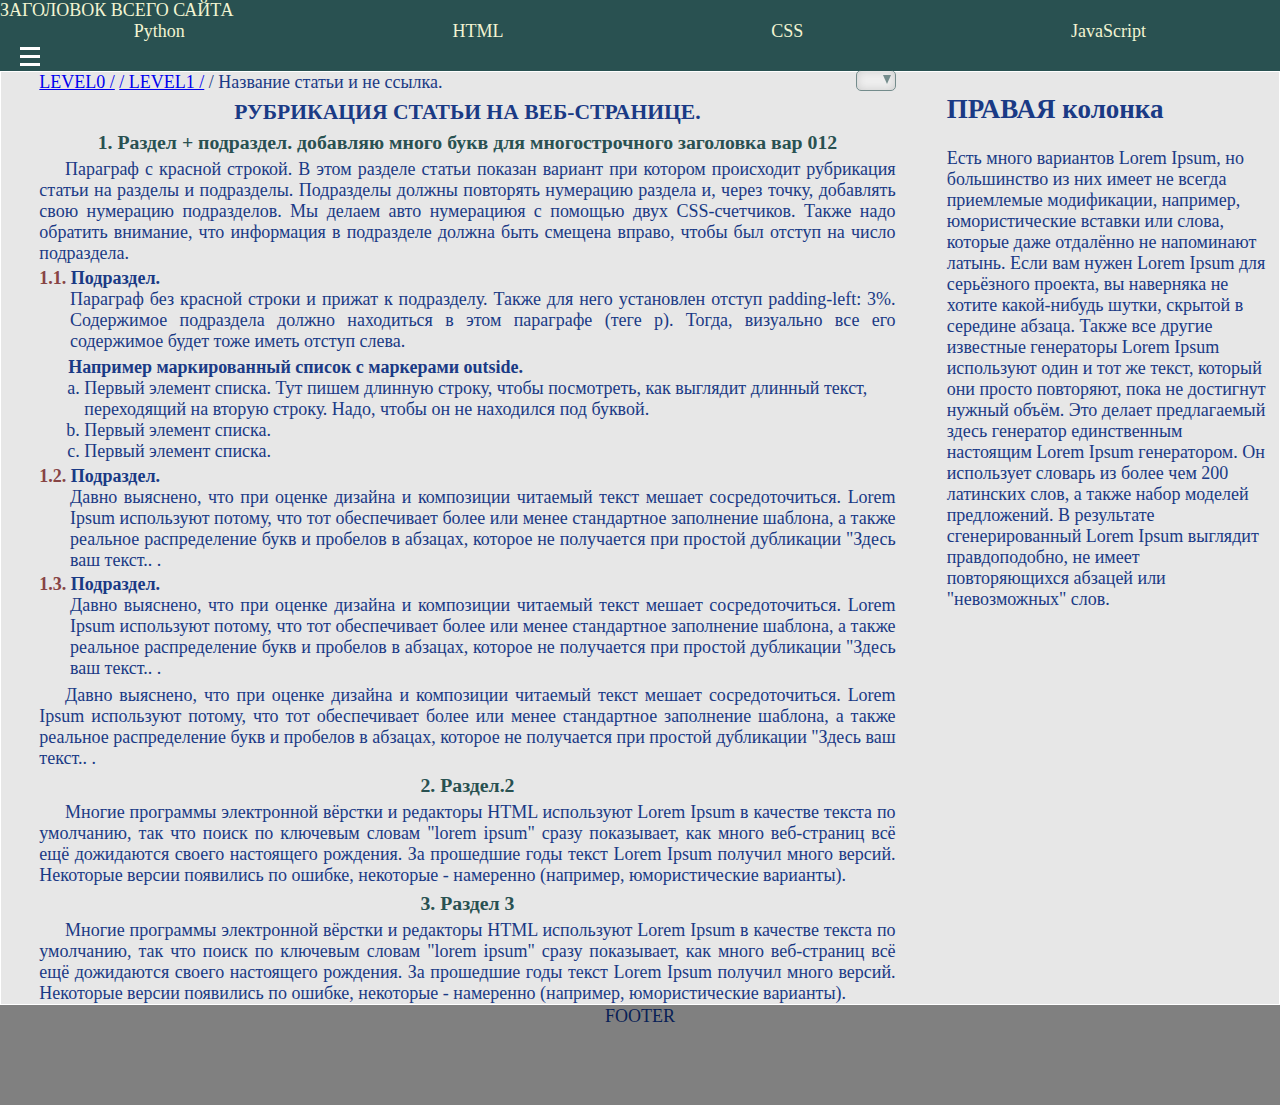
==== layout01.html @ 944ed58e "changes" ====
<!DOCTYPE html>
<html lang="ru">
<!-- ШАБЛОН САЙТА 2024 -->
<!--  -->
<head>
	<meta charset="UTF-8">
	<meta name="viewport" content="width=device-width, initial-scale=1.0, user-scalable=yes">
	<link rel="stylesheet" type="text/css" href="css01.css" />
	<link rel="icon" href="favicon.ico">
  <title>Шаблон.</title>
</head>
<body>
	<div class="container">  <!-- Контейнер всего сайта -->
		<header class="logo">  <!-- Заголовок всего сайта -->
			ЗАГОЛОВОК ВСЕГО САЙТА
			<!--	Навигация для десктопа		-->
			<nav class="nav-main">
				<div class="nav-item">Python</div>
				<div class="nav-item">HTML</div>
				<div class="nav-item">CSS</div>
				<div class="nav-item">JavaScript</div>
			</nav>
			<!--		Иконка открытия меню для смартфона	-->
			<div id="nav-smart-open">
				<div class="string">&nbsp;</div>
				<div class="string">&nbsp;</div>
				<div class="string">&nbsp;</div>
			</div>
			<!--		Mеню для смартфона	
			<nav id="nav-smart">

			</nav>-->
		</header>
		<main>  <!-- Главная часть сайта: содержит 2-е колонки -->
            
            <!-- =====  Левая колонка =============================================== -->
			<section class="left">  
      	<nav class="breadcrumbs">
      	    <a href="#">LEVEL0 /</a>
      	    <a href="#"> / LEVEL1 /</a>
      	    <span>/ Название статьи и не ссылка.</span>
      	</nav>
				<!--		Якорь для перехода на верх страницы		-->
				<div id="page-up"></div>
				
				<!-- ==== 2024 Контейнер ОГЛАВЛЕНИЯ СТРАНИЦЫ ===== -->
					<!-- Контейнер для пунктов ОГЛАВЛЕНИЯ.	-->
					<nav id="toc-page" class="nav-position nav-decor">
						<!-- Заголовок оглавления с якорем на верх страницы	-->
          	<h4 id="toc-h4">
							<span class="triangle-top"></span>
							<!--	Ссылка ПОКА никуда не ведет, 	-->
							<a href="#page-up">Оглавление страницы:</a>
						</h4> <!-- Якорь на самый ввех страницы -->
          	<!-- Нумерованный список для добавления строк списка из js -->
						<ol id="toc-ol" class="list-1"> 
          	</ol>
					<!-- Контейнер для стрелки вних	-->
					</nav>
        	<div id="toc-small" class="nav-position  nav-decor">
          	<span>&nbsp;</span>  <!-- Неразрывный пробел. Чтобы курсор был виден и в диве, а не только на стрелке -->
          	<span class="triangle-down"></span>
        	</div>
        <!--   КОНЕЦ ОГЛАВЛЕНИЯ СТРАНИЦЫ     -->

				<article>  <!-- Статья -->
					
					<header>  <!-- Заголовок статьи -->
					    <h1> РУБРИКАЦИЯ СТАТЬИ НА ВЕБ-СТРАНИЦЕ.</h1>
					</header>
					<h2 class="part"> Раздел + подраздел. добавляю много букв для многострочного заголовка вар 012</h2>  <!-- Раздел статьи -->
					<p>
						Параграф с красной строкой. В этом разделе статьи показан вариант при котором происходит рубрикация
						статьи на разделы и подразделы. Подразделы должны повторять нумерацию раздела и, через точку, добавлять
						свою нумерацию подразделов. Мы делаем авто нумерациюя с помощью двух CSS-счетчиков. Также надо
						обратить внимание, что информация в подразделе должна быть смещена вправо, чтобы был отступ на число подраздела.
					</p>
					<h3 class="subpart"> Подраздел.</h3>  <!-- Подраздел статьи -->
					<p class="sub-p">
						Параграф без красной строки и прижат к подразделу. Также для него установлен отступ padding-left: 3%.
						Содержимое подраздела должно находиться в этом параграфе (теге р). Тогда, визуально все его содержимое
						будет тоже иметь отступ слева.
					</p>	
				    <ol class="sub-ol"><span class="ol-span">Например маркированный список с маркерами outside.</span>
							<li>Первый элемент списка. Тут пишем длинную строку, чтобы посмотреть, как выглядит длинный текст,
								переходящий на вторую строку. Надо, чтобы он не находился под буквой.
							</li>
							<li>Первый элемент списка.</li>
							<li>Первый элемент списка.</li>
				    </ol>
                    
					<h3 class="subpart"> Подраздел.</h3>  <!-- Подраздел статьи -->
					<p class="sub-p">
					  Давно выяснено, что при оценке дизайна и композиции читаемый текст мешает сосредоточиться.
					  Lorem Ipsum используют потому, что тот обеспечивает более или менее стандартное заполнение шаблона,
					  а также реальное распределение букв и пробелов в абзацах, которое не получается при простой
					  дубликации "Здесь ваш текст.. .
					</p>
					<h3 class="subpart"> Подраздел.</h3>  <!-- Подраздел статьи -->
					<p class="sub-p">
						Давно выяснено, что при оценке дизайна и композиции читаемый текст мешает сосредоточиться.
						Lorem Ipsum используют потому, что тот обеспечивает более или менее стандартное заполнение шаблона,
						а также реальное распределение букв и пробелов в абзацах, которое не получается при простой
						дубликации "Здесь ваш текст.. .
					</p>
					<p>
						Давно выяснено, что при оценке дизайна и композиции читаемый текст мешает сосредоточиться.
						Lorem Ipsum используют потому, что тот обеспечивает более или менее стандартное заполнение шаблона,
						а также реальное распределение букв и пробелов в абзацах, которое не получается при простой
						дубликации "Здесь ваш текст.. .
					</p>
					<h2 class="part"> Раздел.2</h2>  <!-- Раздел статьи -->
					<p>
						Многие программы электронной
						вёрстки и редакторы HTML используют Lorem Ipsum в качестве текста по умолчанию, так что поиск
						по ключевым словам "lorem ipsum" сразу показывает, как много веб-страниц всё ещё дожидаются
						своего настоящего рождения. За прошедшие годы текст Lorem Ipsum получил много версий.
						Некоторые версии появились по ошибке, некоторые - намеренно (например, юмористические варианты).
					</p>
					
					<h2 class="part"> Раздел 3</h2>  <!-- Раздел статьи -->
					<p>
						Многие программы электронной
						вёрстки и редакторы HTML используют Lorem Ipsum в качестве текста по умолчанию, так что поиск
						по ключевым словам "lorem ipsum" сразу показывает, как много веб-страниц всё ещё дожидаются
						своего настоящего рождения. За прошедшие годы текст Lorem Ipsum получил много версий.
						Некоторые версии появились по ошибке, некоторые - намеренно (например, юмористические варианты).
					</p>
				</article>
			
			</section>
			<section class="right">  <!-- Правая колонка -->
				<h2> ПРАВАЯ колонка </h2>
				<p>
					Есть много вариантов Lorem Ipsum, но большинство из них имеет не всегда приемлемые модификации,
					например, юмористические вставки или слова, которые даже отдалённо не напоминают латынь.
					Если вам нужен Lorem Ipsum для серьёзного проекта, вы наверняка не хотите какой-нибудь шутки,
					скрытой в середине абзаца. Также все другие известные генераторы Lorem Ipsum используют один
					и тот же текст, который они просто повторяют, пока не достигнут нужный объём. Это делает
					предлагаемый здесь генератор единственным настоящим Lorem Ipsum генератором. Он использует
					словарь из более чем 200 латинских слов, а также набор моделей предложений. В результате
					сгенерированный Lorem Ipsum выглядит правдоподобно, не имеет повторяющихся абзацей или
					"невозможных" слов.
				</p>
			</section>
		</main>
		<footer>
			FOOTER
		</footer>
	</div>  <!-- КОНЕЦ контейнера всего сайта -->

  <script>
 		// ===== 2024 МОДУЛЬ РУБРИКАЦИИ заголовков страницы. ===== 
 		/* !!!! ОБЯЗАТЕЛЬНО РАСПОЛОЖЕНИЕ функции ЗДЕСЬ в body (в теле 		страницы), 
 			- ИНАЧЕ после загрузки всей страницы, ПРОБЛЕМА:
 			-  если в адресной строке есть якорь ТО не произойдет переход к разделу страницы т.к еще не будет идентификатора.
 		*/
		
		// 1. === Создаем номера разделов, идентификаторы, меню страницы. ===
		
		// Выбираем ВСЕ разделы страницы в порядке следования в коде.
	  const elements = document.querySelectorAll("h2.part");
		
		// Получаю доступ к списку оглавления страницы, чтобы сделать ссылки
		const list = document.querySelector("#toc-ol");
		
		// ЦИКЛ - перебираем ВСЕ выбранные элементы.
	  for (let i = 0; i < elements.length; i++) {
		  
			// a. Каждому html-тегу h2 class part записываем атрибут: идентификатор.
		  elements[i].id = `toc-${i + 1}`;   //toc = table of content

			// b. В меню ОГЛАВЛЕНИЯ страницы добавляем строку (ссылку). .
			const new_li = document.createElement("li");  // Создаем html-элемент
			new_li.innerHTML = `<a href='#toc-${i + 1}'> ${elements[i].innerText}</a>`;  // Пишем в него html-код
			list.appendChild(new_li);  // Добавляем строку в список.
    }  // КЛНЕЦ ЦИКЛА.
      
		// 2. === Управляем показом-скрытием ОГЛАВЛЕНИЯ.
		// a. При ЗАГРУЗКЕ страницы показываем только МАЛЕНЬКОЕ оглавление страницы
		const navPage = document.getElementById("toc-page");
		navPage.classList.remove("toc-show");
		navPage.classList.add("toc-show-none");

		// 3. === Обработка события click  на меню страницы.
		// При клике на стрелке вниз - меню ОТКРЫВАЕТСЯ.
		const arrow = document.getElementById("toc-small");
		// При клике на стрепке:
		arrow.addEventListener("click", function() {
				// Стрелка display: none
				arrow.classList.remove("toc-show");
				arrow.classList.add("toc-show-none");
				
				// Меню ОТКРЫВАЕТСЯ.
				const pageMenu = document.getElementById("toc-page")
				pageMenu.classList.remove("toc-show-none");
				navPage.classList.add("toc-show");
		});
		
		// При клике на меню страницы оно закрывается.
		const pageMenu = document.getElementById("toc-page");
		// При клике на меню:
		pageMenu.addEventListener("click", function() {
				// Стрелка display: none
				pageMenu.classList.remove("toc-show");
				pageMenu.classList.add("toc-show-none");
				
				// Стрелка показывается.
				const arrow = document.getElementById("toc-small")
				arrow.classList.remove("toc-show-none");
				navPage.classList.add("toc-show");
		});
		
    </script>
</body>
</html>
---- css01.css ----
/* 0. ----  Базовые стили для ВСЕГО сайта ----  */
html {
  box-sizing: border-box; /* ширина и высота = content+border+padding. */
    font-family: "Times New Roman", serif;
/*  font-family: Arial,"Helvetica CY", "Nimbus Sans L",  sans-serif;*/
    font-size: 18px;  /* Базовый размер шрифта */
/*  line-height: 1.4;  Межстрочный интервал */

}
/* Теперь ВСЕ  элементы БУДУТ наследовать  box-sizing от родителя - от тэга html */
/* Источник:  https://ymatuhin.ru/front-end/better_box_sizing */
*, *:before, *:after {
    box-sizing: inherit;
}  /* Конец базовых стилей сайта */



body {
    margin: 0px;
    /* background-color: #E7E7E7; Фоновый цвет сайта*/
    }
/* Стили контейнера сайта */
.container {
    width: 100%;
    margin: 0 auto;
    min-height: 500px;
    }

/* --- Стили заголовка всего сайта ---- */
/* Логотип */
header.logo {
    margin: 0 auto;
/*    height: 70px;*/
    background-color: #295151;
    color: #F2F4D2;  /* Цвет шрифта логотипа и  пунктов меню */
		padding-bottom: 5px;  /* Отступ внизу */
    }

/* --- Главное меню 2-х колоночного сайта --- */
nav.nav-main {
    display: flex;
    justify-content: space-around;  /* Пункты меню равномерно по ширине */
/*		display: none;*/
    }
/* Пункты главного меню */
.nav-item {
    cursor: pointer;
    }

/* --- Стили иконки из полосок на открытие меню для смартфона ---- */
#nav-smart-open {
/*	border: 1px solid red;*/
	margin-left: 20px;
	width: 20px;
/*	height: 20px;*/
	cursor: pointer;
	display: flex;
	flex-direction: column;
	justify-content: space-between;
/*	margin-bottom: 5px;*/
	}
/* Полоски иконки  */
.string {
	height: 3px;
	margin-top: 5px;
	background-color: white;
	}

/* ===== Стили 2-х колоночной части сайта ======================= */
/* --- Главная часть --------- */
main {
    color: #1A3A85; /*  Цвет шрифта для обоих колонок  */
    display: flex;  padding: 1px;  /* 2-е колонки рядом */
    justify-content: space-between;  /* Колонки прижаты к разным сторонам*/
    }
/* Стили левой колонки */
.left {  
    width: 73%;  /* Ширина */
    padding: 0% 3%;  /* Отступ сверхуи снизу 0,  слева и справа 3%*/
    background-color: #E7E7E7; /* Цвет левой части сайата */
    }
/* Стили правой колонки */
.right { 
    width: 27%;
    background-color: #E7E7E7; 
    padding: 0% 1%;  /* Отступ сверхуи снизу 0,  слева и справа 3%*/
    }

/* ===== 2024 Навигация по странице ======= */
/* ==== Вариант оформления без главного конт. === */
/* Стиль позиционировани менюшек */
.nav-position {
	position: fixed;
  top: 70px;
	right: 30%;
}
/* Стиль оформления менюшек */
.nav-decor {
	z-index: 10;  /* Поверх других элементов */
	font-size: 0.8rem;  /* Размер шрифта относительно */
  padding: 2px;
  border-radius: 5px;  /*радиус углов  */
  border: 1px solid #295151;  /*  рамка блока */
   /*  border: 1px solid #bbb; рамка блока */
  background-color: rgba(246, 246, 246, 1.0); /*Цвет ФОНА свернутого меню */
  box-shadow: inset 0 0 10px #BABABA; /*ВНУТРЕННЯЯ ТЕНЬ для всех  браузеров кроме ИЕ8 и опера-мини */
}

/* --- Раскрытое оглавление страницы. ---- */
#toc-page {
	width: 250px;  /* Указывать абс. значение */
/*	display: none;*/
}

#toc-h4 { /* наименование оглавления */
  margin: 0;  /*Убираем magin браузера */
  padding-top: 5px; /* Делаем отступ текста сверху */
  text-align: center;
}
#toc-ol { /* Нумерованный список */
  margin: 0; /* Убираем отступы */
  padding-left: 20px; /* Уменьшаем т.к. в браузере Chrome по умолчанию 40px */
}
#toc-ol li { /* Нумерованный список */
  padding: 2px; /* увеличил расстояние между ссылками, чтобы удобнее нажиать */
	color: #295151;
}
/* --- Скрытое оглавление страницы. --- */
/* Контейнер для стрелки вниз */
#toc-small {
	font-size: 0.7rem;  /* Высоат */
	width: 40px;
	opacity: 0.6;  /* Прозрачность */
	cursor: pointer;
/*	display: none;*/
/*	border: 1px solid red;*/
	}
/* Стрелка вниз - треугольник CSS */
.triangle-down { 
	font-size: 0.5rem;  /* Размеры стрелки */
  /*display: inline-block;  Чтобы разместить стрелку ВНУТРИ родителя */
	float: right; /* Прижимаем вправо родителя*/
  margin-top: 2px;  /* Сдвигаем в центр по высоте*/ 
	margin-right: 2px;
	/* Размеры треугольника */
  border-left: 0.5em solid transparent;
  border-right: 0.5em solid transparent;
  border-top: 1.0em solid #295151;
	}

/* Стрелка вверх - треугольник CSS */
.triangle-top { 
	cursor: pointer;
	font-size: 0.5rem;  /* Размеры стрелки */
  display: inline-block; /* Чтобы разместить стрелку ВНУТРИ родителя */
	float: right; /* Прижимаем вправо родителя*/
  margin-top: 2px;  /* Сдвигаем в центр по высоте*/ 
	margin-right: 2px;
	/* Размеры треугольника */
  border-left: 0.5em solid transparent;
  border-right: 0.5em solid transparent;
  border-bottom: 1.0em solid #295151;
	}

/* --- СТИЛИ показывать элемент или нет */
.toc-show {display: block;} /* Показывать элемент */
.toc-show-none {display: none;} /* Скрывать элемент */



/* ========= СТИЛИ СТАТЬИ =========================================== */
/* аголовок статьи */
header > h1 {
    text-align: center;
    font-size: 1.2rem;  /* Размер шрифта от html. */
    color: #1A3A85;  /* Пока такой же как цвет шрифта всего текста */
    margin-top: 0.4rem;  /* Отступ сверху в 0 */
    margin-bottom: 0;  /* Отступ снизу */
/*    border: 1px solid red;*/
    }

/* Любой параграф */
article > p {
    text-align: justify;  /* Выравнивание текста по всей ширине */
    text-indent: 3%;  /* Красная первая строка */
    margin-top: 0.3rem;  /* Отступ сверху в 0 */
    margin-bottom: 0;  /* Отступ снизу */
/*    border: 1px solid red;*/
    }
/* Заголовок раздела статьи */
article > h2.part {
    text-align: center;
    color: #295151;
    font-size: 1.1rem;  /* Размер шрифта от html. */
    margin-top: 0.3rem;  /* Отступ сверху в 0 */
    margin-bottom: 0;  /* Отступ снизу */    
/*    border: 1px solid red;*/
    }

/* ----- Подраздел раздела статьи ----- */
article > h3.subpart {
    text-align: left;
    font-size: 1rem;  /* Размер шрифта от html. */
    margin-top: 0.2rem;  /* Отступ сверху в 0 */
    margin-bottom: 0;  /* Отступ снизу */
/*    border: 1px solid red;*/
    }

/* Параграф подраздела в статье */
article > p.sub-p {
    padding-left: 1.7rem ;
    text-indent: 0;  /* Убираю красную строку */
    margin-top: 0px ;
/*    border: 1px solid red;*/
    }


/* ---- Список в статье ---- */
/* Заголовок списка  */
span.ol-span {
     margin-left: -0.9rem;  /* Сдвигаем влево  */
    font-weight: 600;  /* Выделяем жирным */
    }
/* Список */
article > ol.sub-ol {
    list-style-position: outside; /* Маркер снаружи списка */
    list-style-type: lower-alpha;
    padding-left: 2.5rem;
    margin-top: 0.3rem;
    margin-bottom: 0;  /* Отступ снизу */
/*    border: 1px solid red;*/
    }
/* Низ списка */
p.sub-p > li {
    margin-bottom: 0.3rem;  /* Отступ снизу */
    }


footer {
    min-height: 100px;
    border: 1px solid grey;
    background-color: grey;
    text-align: center;
    color: #082056;
    }

/* ---  Автонумерация разделов и подразделов статьи --- */
body {  /* в body  создаем 1-й счетчик для разделов */
  counter-reset: part /* Создаем счетчик, от слова partition */
  }
h2.part {
  counter-reset: subpart 0;  /* В каждом теге с классом ЗАНОВО создаем новый 2-й счетчик. */
  counter-increment: part 1;  /* Увеличиваем 1-й счетчик */
  text-align: center;  /* Выравниваем по центру */
  }
h2.part::before {
    content: counter(part) ". ";
    }
h3.subpart::before {
     counter-increment: subpart 1;  /* Указываем число для увеличения */
     content: counter(part) "." counter(subpart) ".";  /* Автономер подраздела */
     color: #874444;  /* Цвет автонумерации */
     }

 /* ---- Media Query. Должны быть ниже всех, чтобы сработало ------------  */
 /* Стили для устройств с которым работают пальцами (смартфоны, планшеты.  */
 @media (hover: none) and (pointer: coarse) {
     .left { width: 100%; }  /* Ширина левой колонки */
     .right { display: none; }  /* Убираем правую колонку */
     html {font-size: 16px;}   /* Уменьшаю размер основного шрифта с 18 до 16  */
		 /* Позиция оглавления для одной колонки */
	 #toc-page, #toc-small { 
			right: 3%; 
     }

/* Для десктопа, если пользователь уменьшит ширину вкладки браузера  */
@media screen and (max-width: 900px)  {
   .left { width: 100%; }  /* Ширина левой колонки */
   .right { display: none; }  /*  */
		#toc-page, #toc-small { 
			right: 3%;  /* Позиция оглавления для одной колонки */
   }
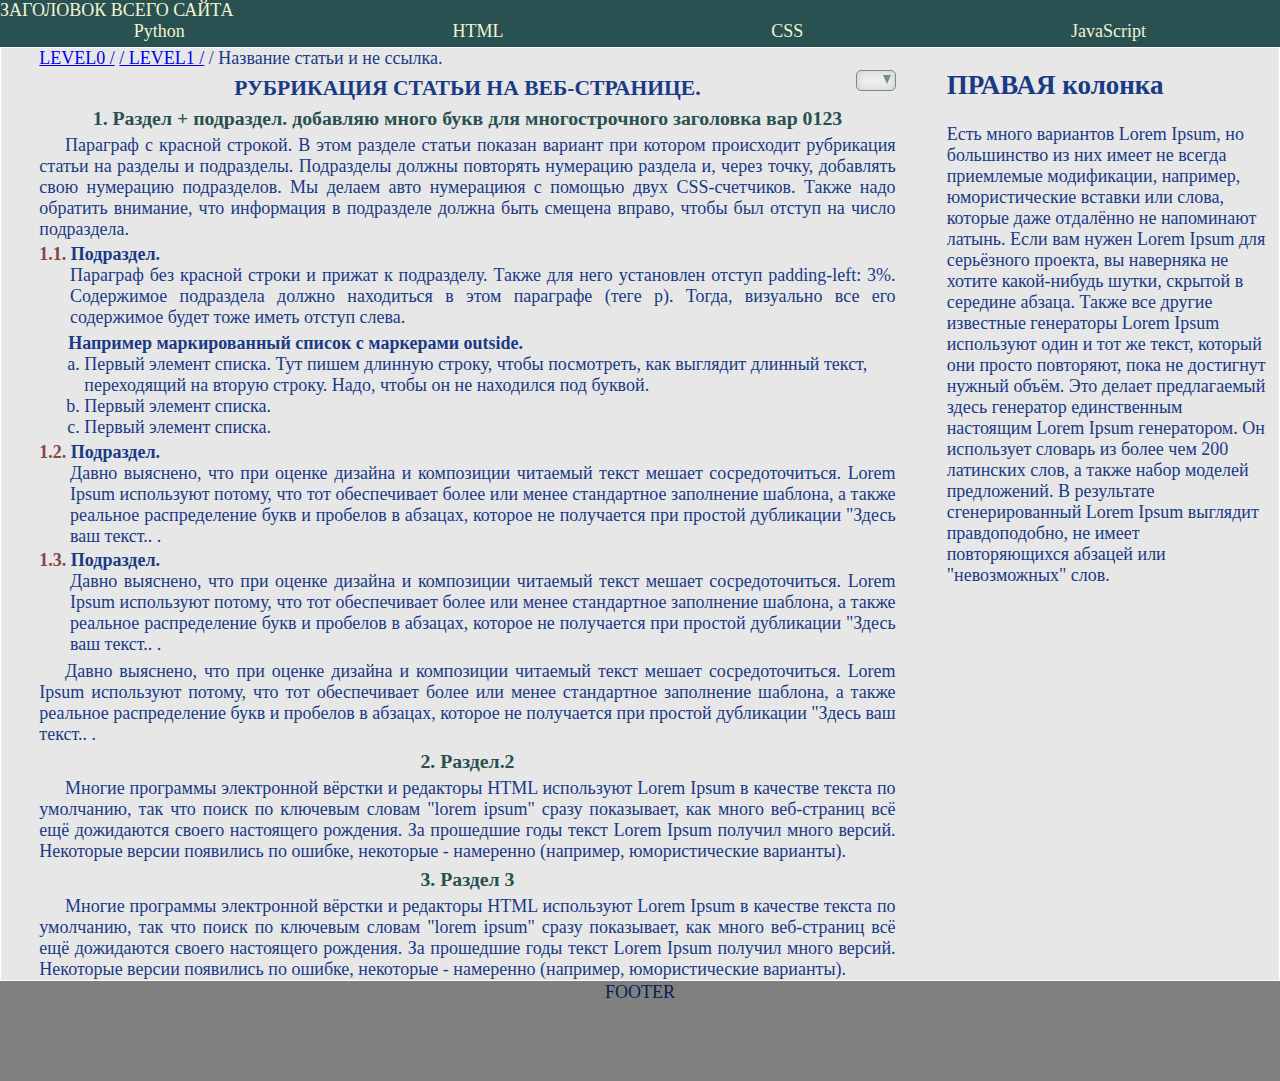
==== commit b446b2bf: "changes" ====
--- a/layout01.html
+++ b/layout01.html
@@ -68,7 +68,7 @@
 					<header>  <!-- Заголовок статьи -->
 					    <h1> РУБРИКАЦИЯ СТАТЬИ НА ВЕБ-СТРАНИЦЕ.</h1>
 					</header>
-					<h2 class="part"> Раздел + подраздел. добавляю много букв для многострочного заголовка вар 012</h2>  <!-- Раздел статьи -->
+					<h2 class="part"> Раздел + подраздел. добавляю много букв для многострочного заголовка вар 0123</h2>  <!-- Раздел статьи -->
 					<p>
 						Параграф с красной строкой. В этом разделе статьи показан вариант при котором происходит рубрикация
 						статьи на разделы и подразделы. Подразделы должны повторять нумерацию раздела и, через точку, добавлять
--- a/css01.css
+++ b/css01.css
@@ -57,6 +57,7 @@
 	display: flex;
 	flex-direction: column;
 	justify-content: space-between;
+	display: none;  /* Скрываем для 2-х кол.сайта */
 /*	margin-bottom: 5px;*/
 	}
 /* Полоски иконки  */
@@ -265,13 +266,15 @@
  /* ---- Media Query. Должны быть ниже всех, чтобы сработало ------------  */
  /* Стили для устройств с которым работают пальцами (смартфоны, планшеты.  */
  @media (hover: none) and (pointer: coarse) {
-     .left { width: 100%; }  /* Ширина левой колонки */
-     .right { display: none; }  /* Убираем правую колонку */
-     html {font-size: 16px;}   /* Уменьшаю размер основного шрифта с 18 до 16  */
-		 /* Позиция оглавления для одной колонки */
+	 .left { width: 100%; }  /* Ширина левой колонки */
+	 .right { display: none; }  /* Убираем правую колонку */
+	 .nav-main { display: none; /* Убыираем большую навигацию */	 }
+	 #nav-smart-open { display: block}
+	 html {font-size: 16px;}   /* Уменьшаю размер основного шрифта с 18 до 16  */
+	/* Позиция оглавления для одной колонки */
 	 #toc-page, #toc-small { 
-			right: 3%; 
-     }
+		 right: 3%; 
+   }
 
 /* Для десктопа, если пользователь уменьшит ширину вкладки браузера  */
 @media screen and (max-width: 900px)  {
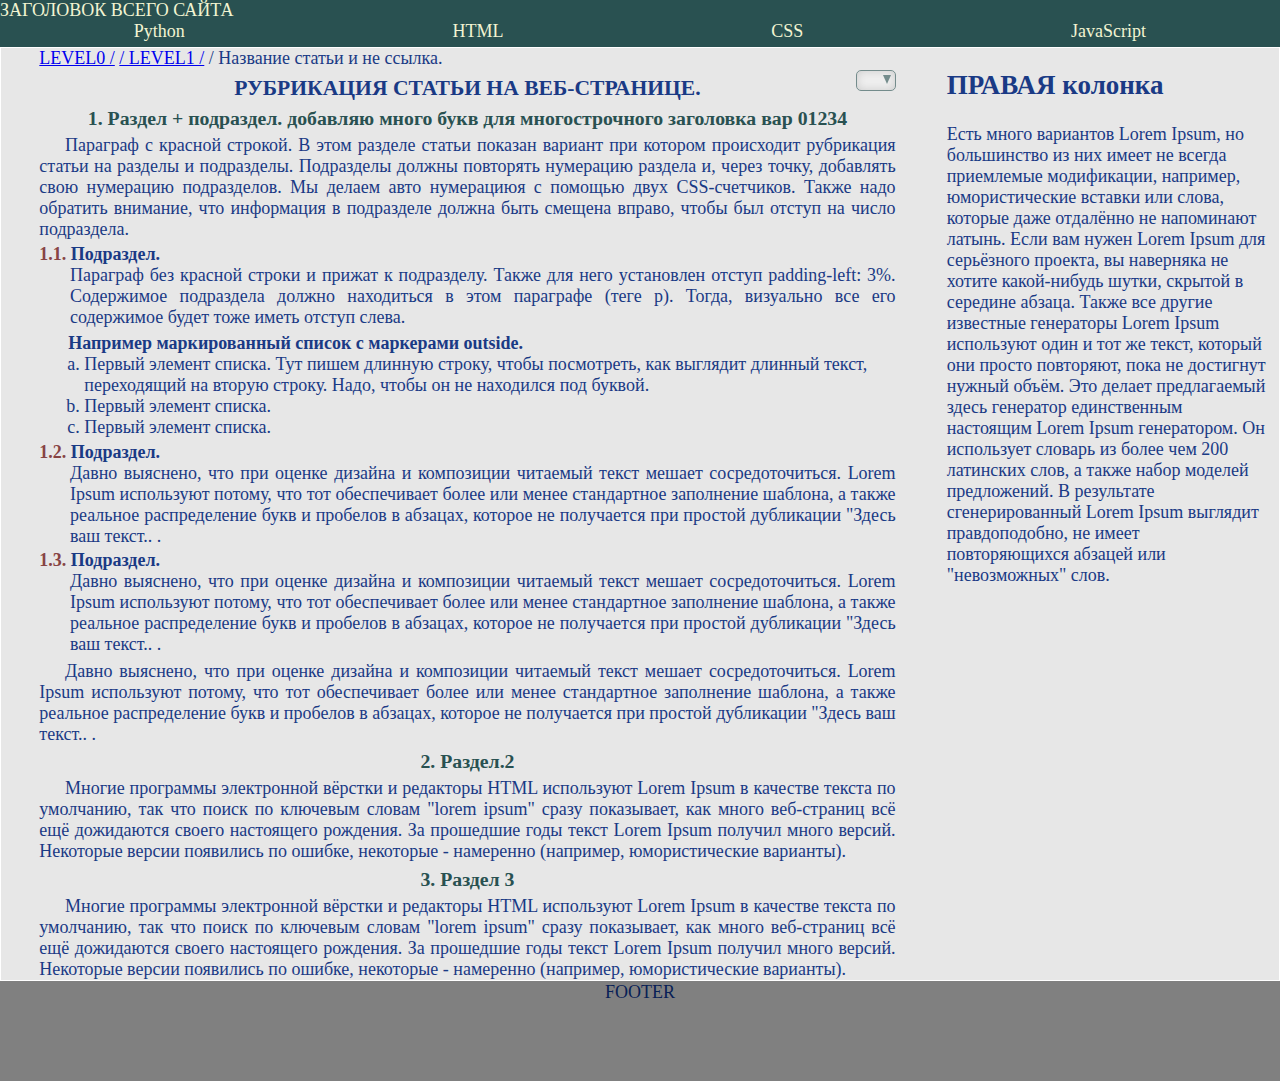
==== commit 0d9598cb: "changes" ====
--- a/layout01.html
+++ b/layout01.html
@@ -68,7 +68,7 @@
 					<header>  <!-- Заголовок статьи -->
 					    <h1> РУБРИКАЦИЯ СТАТЬИ НА ВЕБ-СТРАНИЦЕ.</h1>
 					</header>
-					<h2 class="part"> Раздел + подраздел. добавляю много букв для многострочного заголовка вар 0123</h2>  <!-- Раздел статьи -->
+					<h2 class="part"> Раздел + подраздел. добавляю много букв для многострочного заголовка вар 01234</h2>  <!-- Раздел статьи -->
 					<p>
 						Параграф с красной строкой. В этом разделе статьи показан вариант при котором происходит рубрикация
 						статьи на разделы и подразделы. Подразделы должны повторять нумерацию раздела и, через точку, добавлять
--- a/css01.css
+++ b/css01.css
@@ -268,8 +268,8 @@
  @media (hover: none) and (pointer: coarse) {
 	 .left { width: 100%; }  /* Ширина левой колонки */
 	 .right { display: none; }  /* Убираем правую колонку */
-	 .nav-main { display: none; /* Убыираем большую навигацию */	 }
-	 #nav-smart-open { display: block}
+	 .nav-main { display: none;} /* Убыираем большую навигацию */	 
+	 #nav-smart-open { display: flex;}
 	 html {font-size: 16px;}   /* Уменьшаю размер основного шрифта с 18 до 16  */
 	/* Позиция оглавления для одной колонки */
 	 #toc-page, #toc-small { 
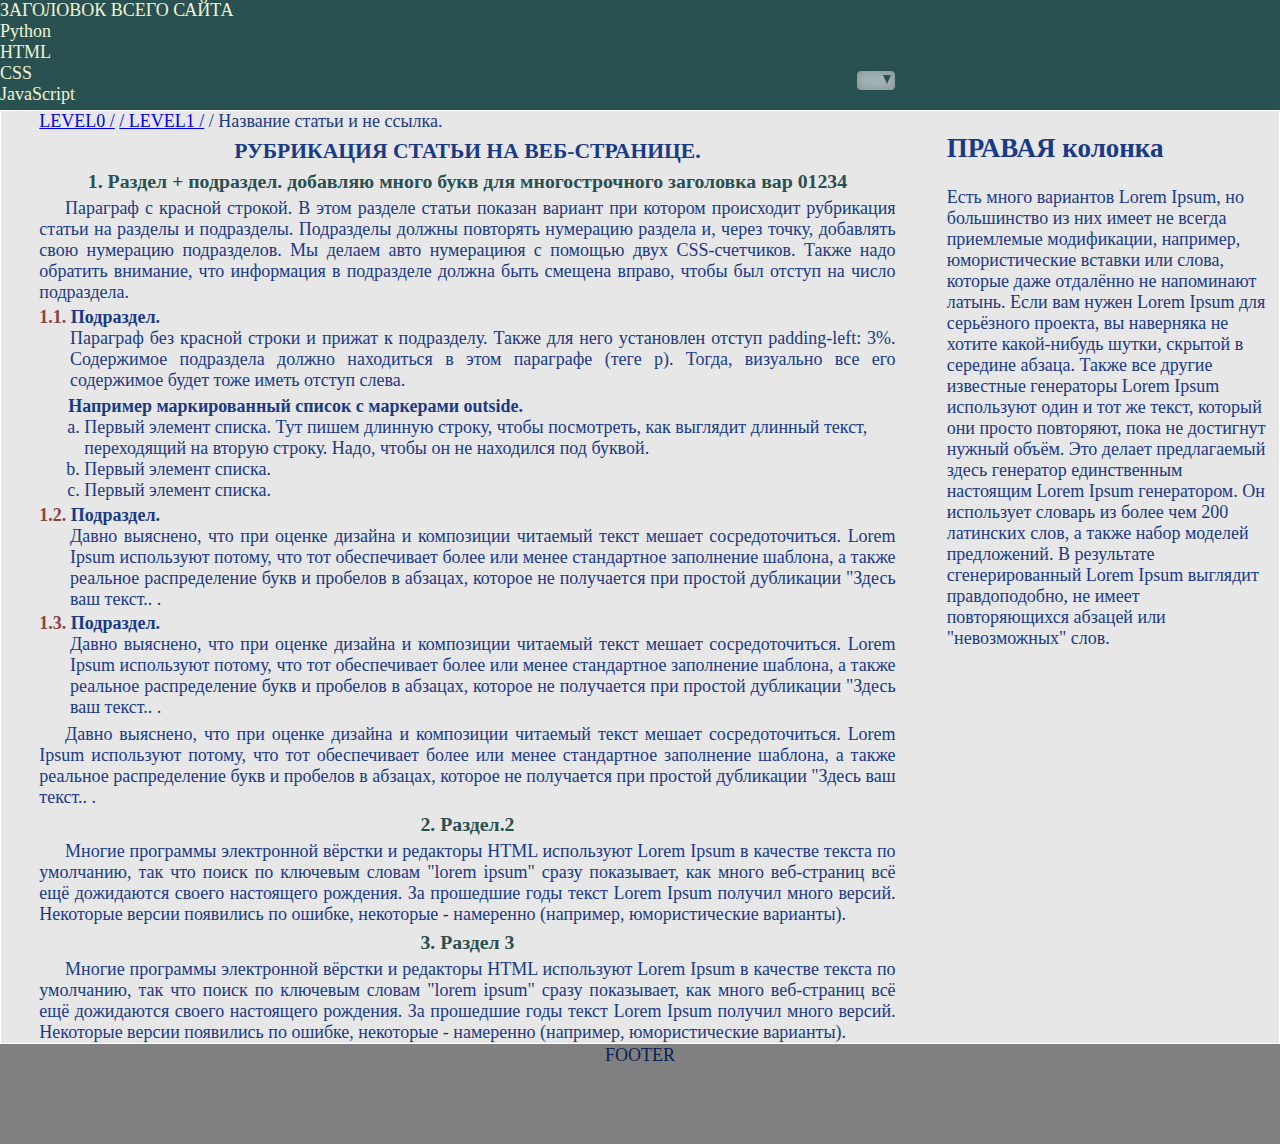
==== commit aba39af3: "Changes" ====
--- a/layout01.html
+++ b/layout01.html
@@ -14,7 +14,7 @@
 		<header class="logo">  <!-- Заголовок всего сайта -->
 			ЗАГОЛОВОК ВСЕГО САЙТА
 			<!--	Навигация для десктопа		-->
-			<nav class="nav-main">
+			<nav id="nav-main">
 				<div class="nav-item">Python</div>
 				<div class="nav-item">HTML</div>
 				<div class="nav-item">CSS</div>
--- a/css01.css
+++ b/css01.css
@@ -268,7 +268,7 @@
  @media (hover: none) and (pointer: coarse) {
 	 .left { width: 100%; }  /* Ширина левой колонки */
 	 .right { display: none; }  /* Убираем правую колонку */
-	 .nav-main { display: none;} /* Убыираем большую навигацию */	 
+	 #nav-main { display: none;} /* Убыираем большую навигацию */	 
 	 #nav-smart-open { display: flex;}
 	 html {font-size: 16px;}   /* Уменьшаю размер основного шрифта с 18 до 16  */
 	/* Позиция оглавления для одной колонки */
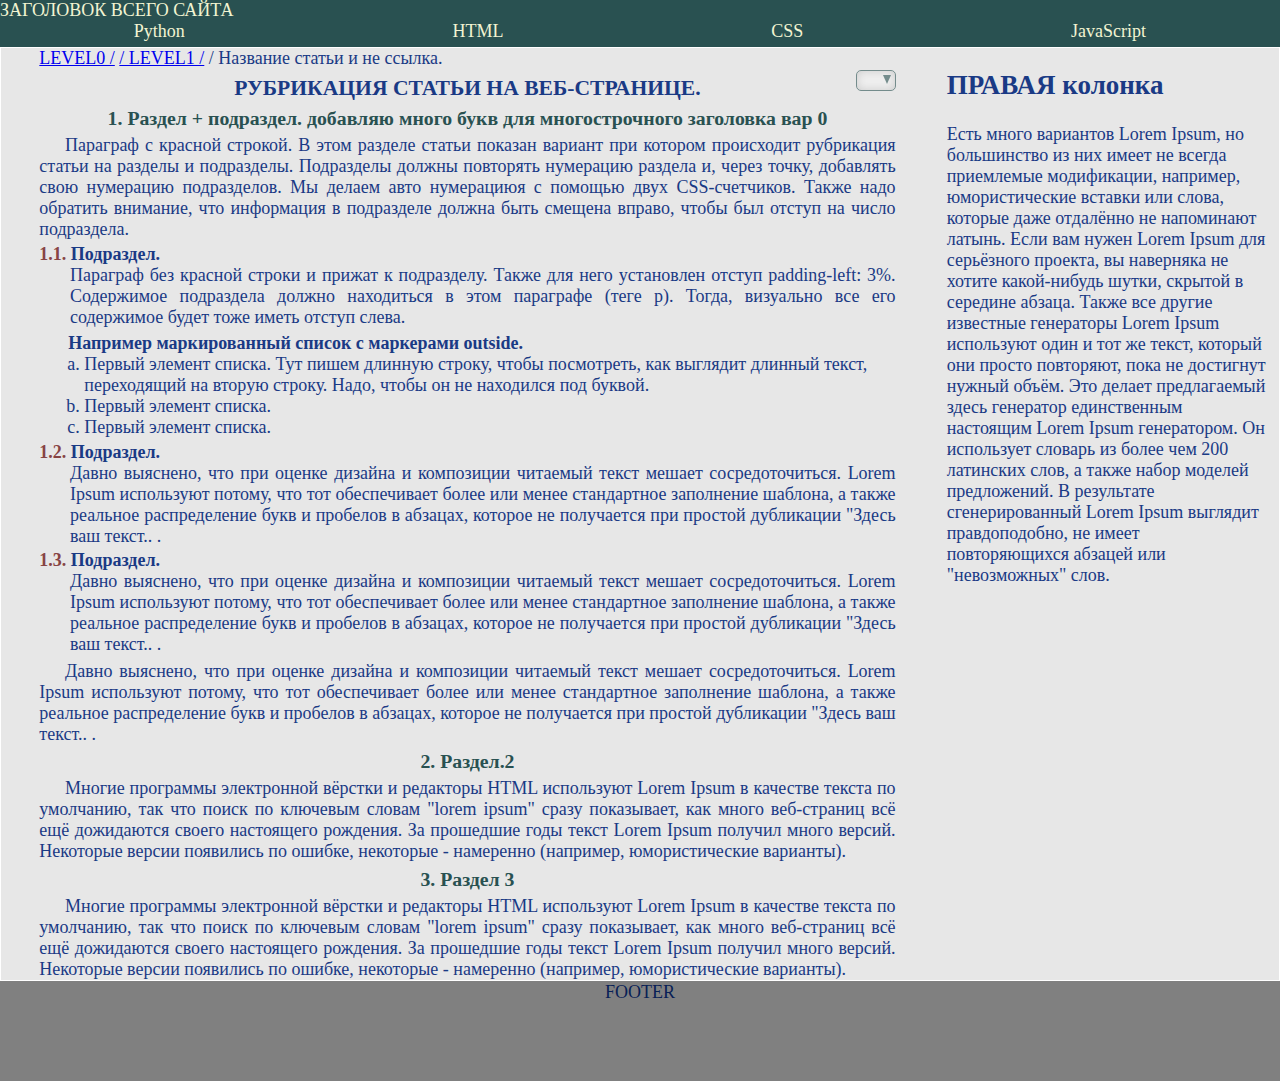
==== commit fc62c2c5: "Changes" ====
--- a/layout01.html
+++ b/layout01.html
@@ -68,7 +68,7 @@
 					<header>  <!-- Заголовок статьи -->
 					    <h1> РУБРИКАЦИЯ СТАТЬИ НА ВЕБ-СТРАНИЦЕ.</h1>
 					</header>
-					<h2 class="part"> Раздел + подраздел. добавляю много букв для многострочного заголовка вар 01234</h2>  <!-- Раздел статьи -->
+					<h2 class="part"> Раздел + подраздел. добавляю много букв для многострочного заголовка вар 0</h2>  <!-- Раздел статьи -->
 					<p>
 						Параграф с красной строкой. В этом разделе статьи показан вариант при котором происходит рубрикация
 						статьи на разделы и подразделы. Подразделы должны повторять нумерацию раздела и, через точку, добавлять
--- a/css01.css
+++ b/css01.css
@@ -37,7 +37,7 @@
     }
 
 /* --- Главное меню 2-х колоночного сайта --- */
-nav.nav-main {
+#nav-main {
     display: flex;
     justify-content: space-around;  /* Пункты меню равномерно по ширине */
 /*		display: none;*/
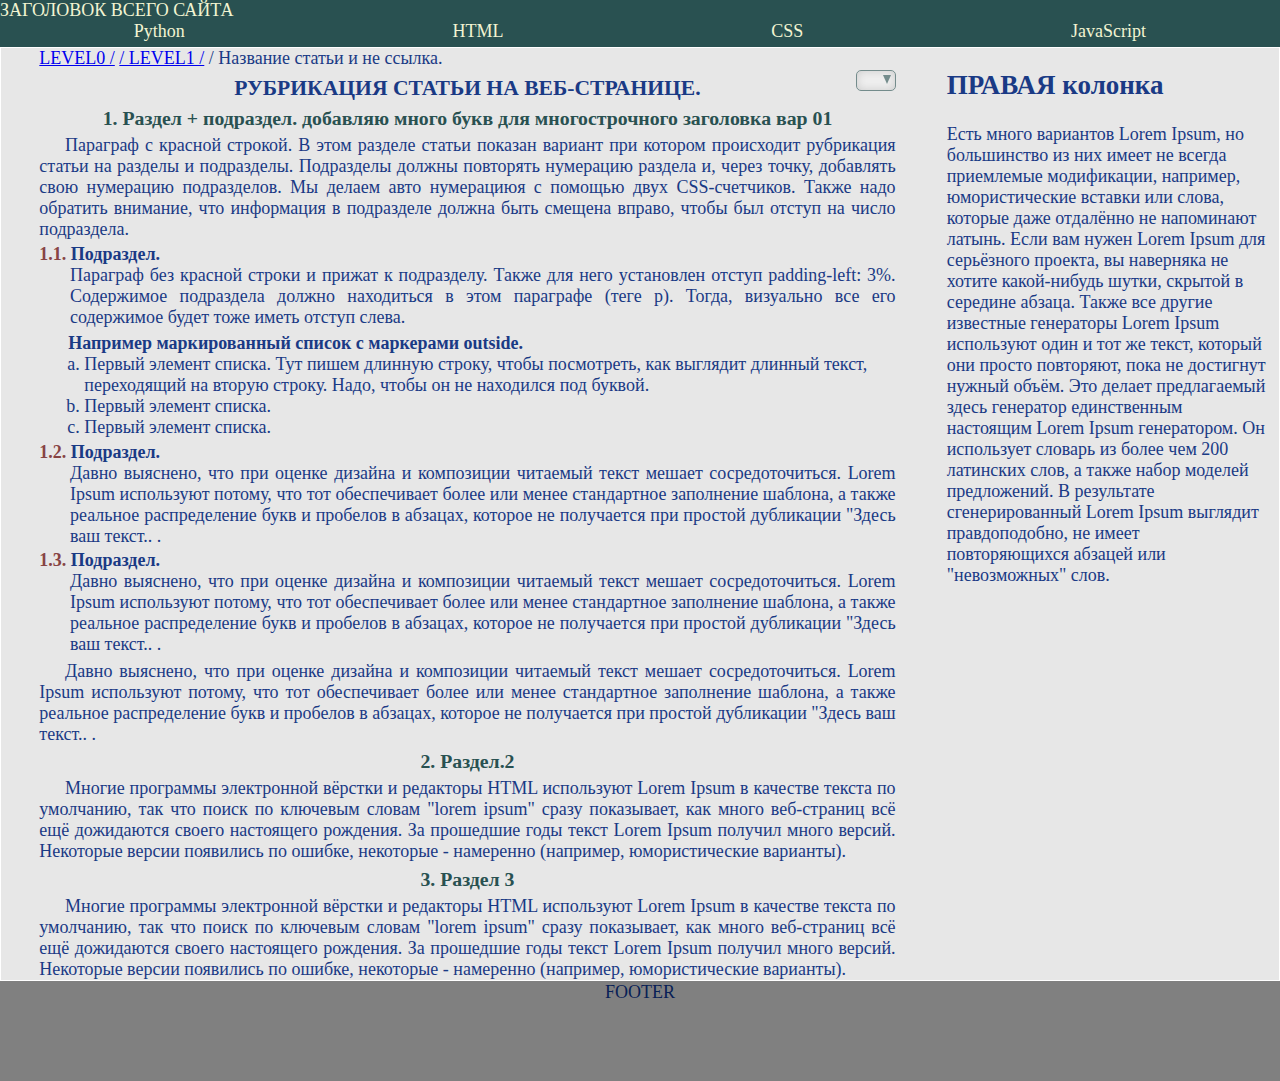
==== commit bd59a932: "Changes" ====
--- a/layout01.html
+++ b/layout01.html
@@ -22,6 +22,7 @@
 			</nav>
 			<!--		Иконка открытия меню для смартфона	-->
 			<div id="nav-smart-open">
+				<!--		Во всех полосках неразрывный пробел	-->
 				<div class="string">&nbsp;</div>
 				<div class="string">&nbsp;</div>
 				<div class="string">&nbsp;</div>
@@ -68,7 +69,7 @@
 					<header>  <!-- Заголовок статьи -->
 					    <h1> РУБРИКАЦИЯ СТАТЬИ НА ВЕБ-СТРАНИЦЕ.</h1>
 					</header>
-					<h2 class="part"> Раздел + подраздел. добавляю много букв для многострочного заголовка вар 0</h2>  <!-- Раздел статьи -->
+					<h2 class="part"> Раздел + подраздел. добавляю много букв для многострочного заголовка вар 01</h2>  <!-- Раздел статьи -->
 					<p>
 						Параграф с красной строкой. В этом разделе статьи показан вариант при котором происходит рубрикация
 						статьи на разделы и подразделы. Подразделы должны повторять нумерацию раздела и, через точку, добавлять
--- a/css01.css
+++ b/css01.css
@@ -62,8 +62,8 @@
 	}
 /* Полоски иконки  */
 .string {
-	height: 3px;
-	margin-top: 5px;
+	height: 2px;
+	margin-top: 4px;
 	background-color: white;
 	}
 
@@ -272,15 +272,18 @@
 	 #nav-smart-open { display: flex;}
 	 html {font-size: 16px;}   /* Уменьшаю размер основного шрифта с 18 до 16  */
 	/* Позиция оглавления для одной колонки */
-	 #toc-page, #toc-small { 
-		 right: 3%; 
-   }
+	 #toc-page, #toc-small { right: 3%; }  
+}  /* --- КОНЕЦ @media */
 
 /* Для десктопа, если пользователь уменьшит ширину вкладки браузера  */
 @media screen and (max-width: 900px)  {
    .left { width: 100%; }  /* Ширина левой колонки */
    .right { display: none; }  /*  */
-		#toc-page, #toc-small { 
-			right: 3%;  /* Позиция оглавления для одной колонки */
-   }
-
+		
+		/* Позиция оглавления для одной колонки */
+		#toc-page, #toc-small { right: 3%; }
+		/* --- Показываем навигацию для смартфона --- */
+		 #nav-main { display: none;} /* Убыираем большую навигацию */	
+			#nav-smart-open {display: flex; }
+	
+	 }  /* --- КОНЕЦ @media */
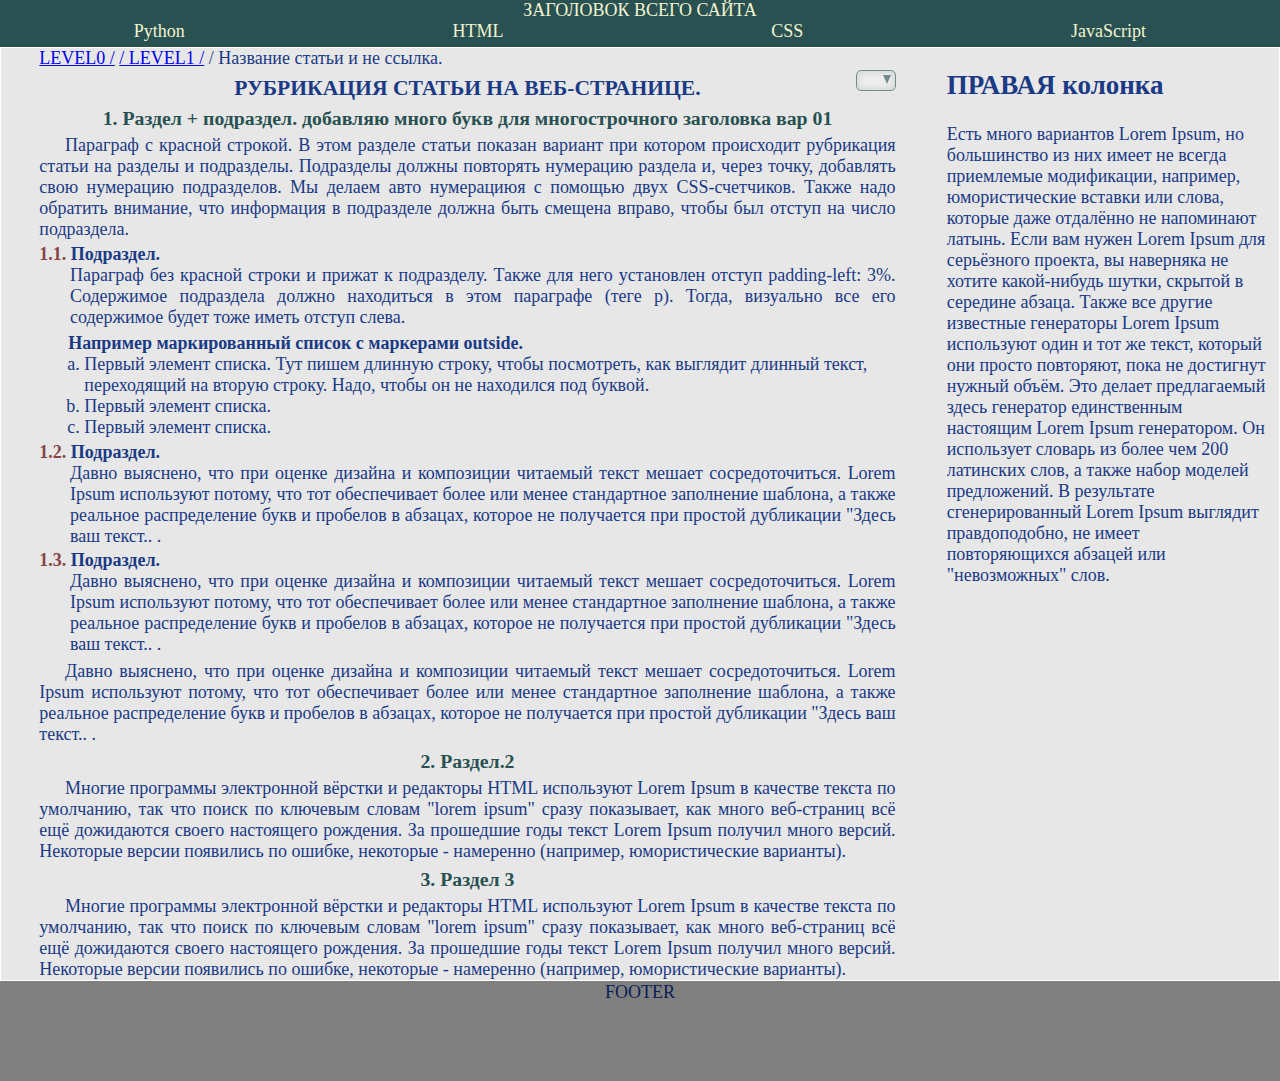
==== commit b4a36650: "changes" ====
--- a/layout01.html
+++ b/layout01.html
@@ -12,7 +12,7 @@
 <body>
 	<div class="container">  <!-- Контейнер всего сайта -->
 		<header class="logo">  <!-- Заголовок всего сайта -->
-			ЗАГОЛОВОК ВСЕГО САЙТА
+			<span class="center">ЗАГОЛОВОК ВСЕГО САЙТА</span>
 			<!--	Навигация для десктопа		-->
 			<nav id="nav-main">
 				<div class="nav-item">Python</div>
--- a/css01.css
+++ b/css01.css
@@ -35,6 +35,11 @@
     color: #F2F4D2;  /* Цвет шрифта логотипа и  пунктов меню */
 		padding-bottom: 5px;  /* Отступ внизу */
     }
+/* Текст в логотипе */
+.center {
+		display: block;
+		text-align: center;
+}
 
 /* --- Главное меню 2-х колоночного сайта --- */
 #nav-main {
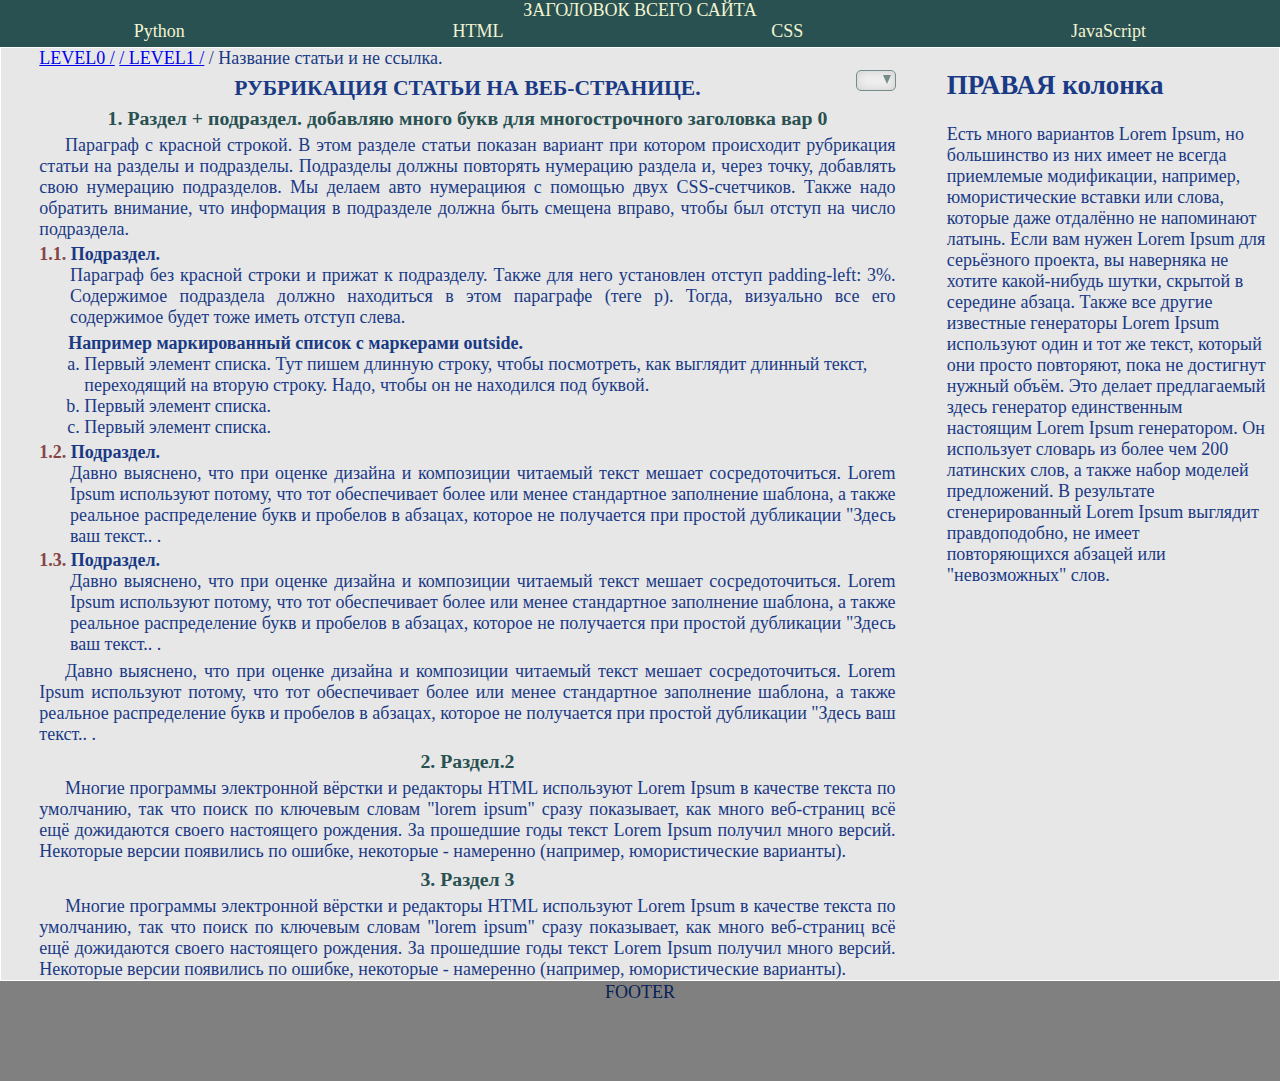
==== commit 2800c3c0: "ver 1.000 layout" ====
--- a/layout01.html
+++ b/layout01.html
@@ -69,7 +69,7 @@
 					<header>  <!-- Заголовок статьи -->
 					    <h1> РУБРИКАЦИЯ СТАТЬИ НА ВЕБ-СТРАНИЦЕ.</h1>
 					</header>
-					<h2 class="part"> Раздел + подраздел. добавляю много букв для многострочного заголовка вар 01</h2>  <!-- Раздел статьи -->
+					<h2 class="part"> Раздел + подраздел. добавляю много букв для многострочного заголовка вар 0</h2>  <!-- Раздел статьи -->
 					<p>
 						Параграф с красной строкой. В этом разделе статьи показан вариант при котором происходит рубрикация
 						статьи на разделы и подразделы. Подразделы должны повторять нумерацию раздела и, через точку, добавлять
